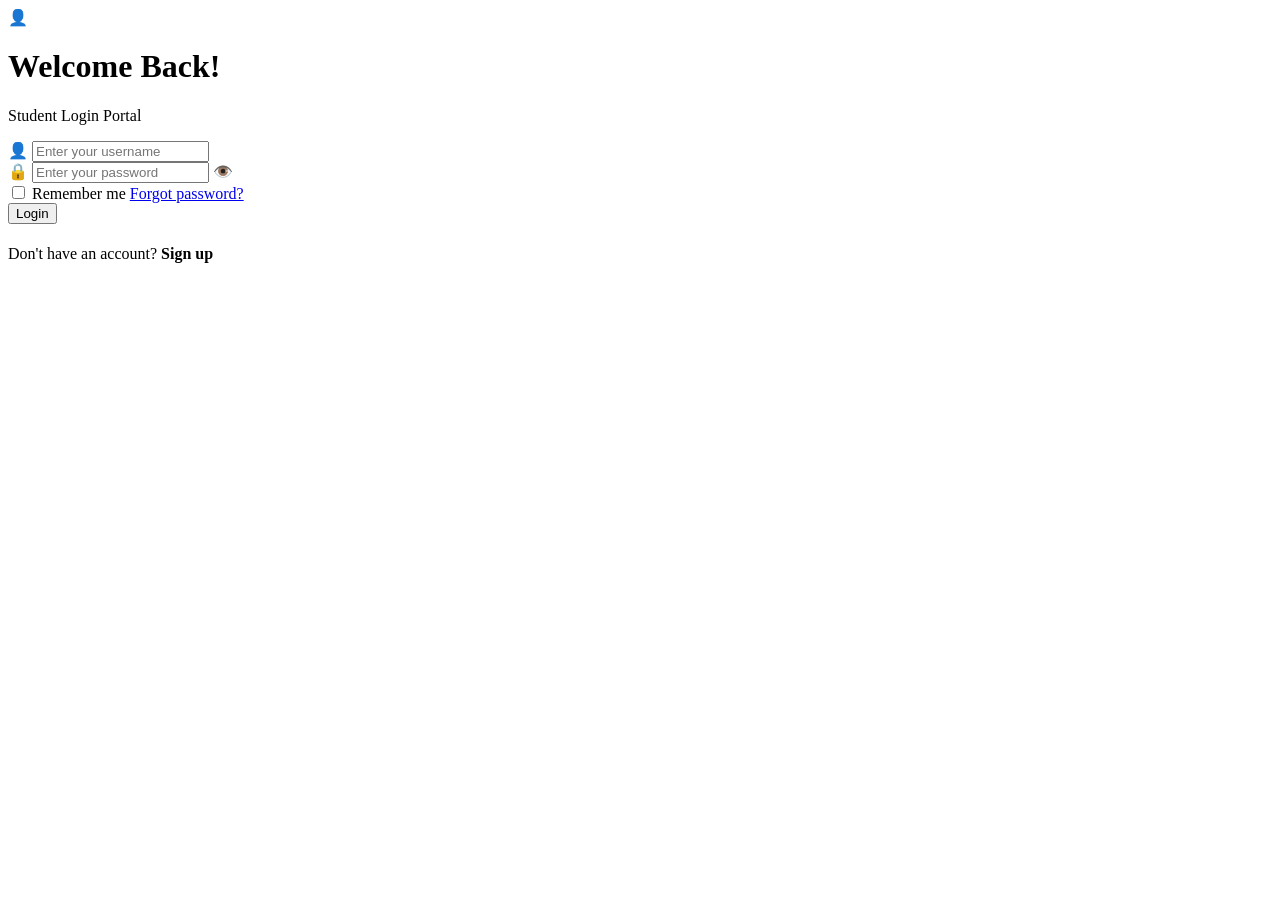
==== index.html @ 3ba61a64 "Create index.html" ====
<!DOCTYPE html>
<html lang="en">
<head>
    <meta charset="UTF-8">
    <meta name="viewport" content="width=device-width, initial-scale=1.0">
    <title>WebTech - Student Login</title>
    <link rel="stylesheet" href="style.css">
</head>
<body>
    <div class="card">
        <div class="icon">👤</div>
        <h1>Welcome Back!</h1>
        <p>Student Login Portal</p>
        
        <div class="input-box">
            <span>👤</span>
            <input type="text" id="username" placeholder="Enter your username">
        </div>
        
        <div class="input-box">
            <span>🔒</span>
            <input type="password" id="password" placeholder="Enter your password">
            <span>👁️</span>
        </div>

        <div class="options">
            <label><input type="checkbox"> Remember me</label>
            <a href="#">Forgot password?</a>
        </div>

        <button onclick="login()">Login</button>
        <h4 id="msg"></h4>
        <div class="signup">Don't have an account? <b>Sign up</b></div>
    </div>
    <script src="main.js"></script>
</body>
</html>
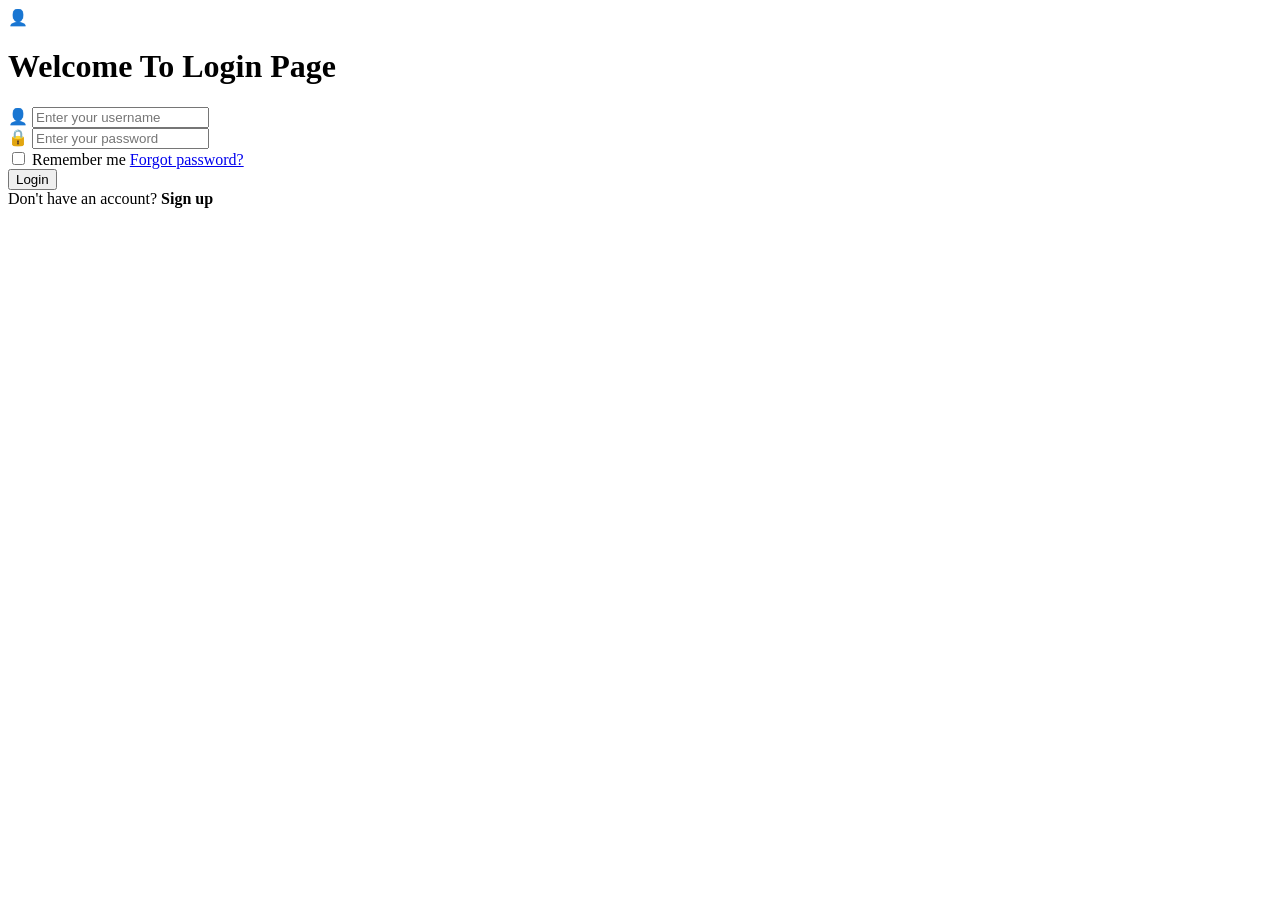
==== commit e77c1f3c: "Create index.html" ====
--- a/index.html
+++ b/index.html
@@ -3,24 +3,22 @@
 <head>
     <meta charset="UTF-8">
     <meta name="viewport" content="width=device-width, initial-scale=1.0">
-    <title>WebTech - Student Login</title>
+    <title></title>
     <link rel="stylesheet" href="style.css">
 </head>
 <body>
     <div class="card">
         <div class="icon">👤</div>
-        <h1>Welcome Back!</h1>
-        <p>Student Login Portal</p>
-        
+        <h1>Welcome To Login Page</h1>
+
         <div class="input-box">
             <span>👤</span>
-            <input type="text" id="username" placeholder="Enter your username">
+            <input id="username" type="text" placeholder="Enter your username">
         </div>
-        
+
         <div class="input-box">
             <span>🔒</span>
-            <input type="password" id="password" placeholder="Enter your password">
-            <span>👁️</span>
+            <input id="password" type="password" placeholder="Enter your password">
         </div>
 
         <div class="options">
@@ -28,10 +26,12 @@
             <a href="#">Forgot password?</a>
         </div>
 
-        <button onclick="login()">Login</button>
-        <h4 id="msg"></h4>
+        <button id="loginBtn">Login</button>
+        <div id="msg"></div>
+
         <div class="signup">Don't have an account? <b>Sign up</b></div>
     </div>
+
     <script src="main.js"></script>
 </body>
 </html>
